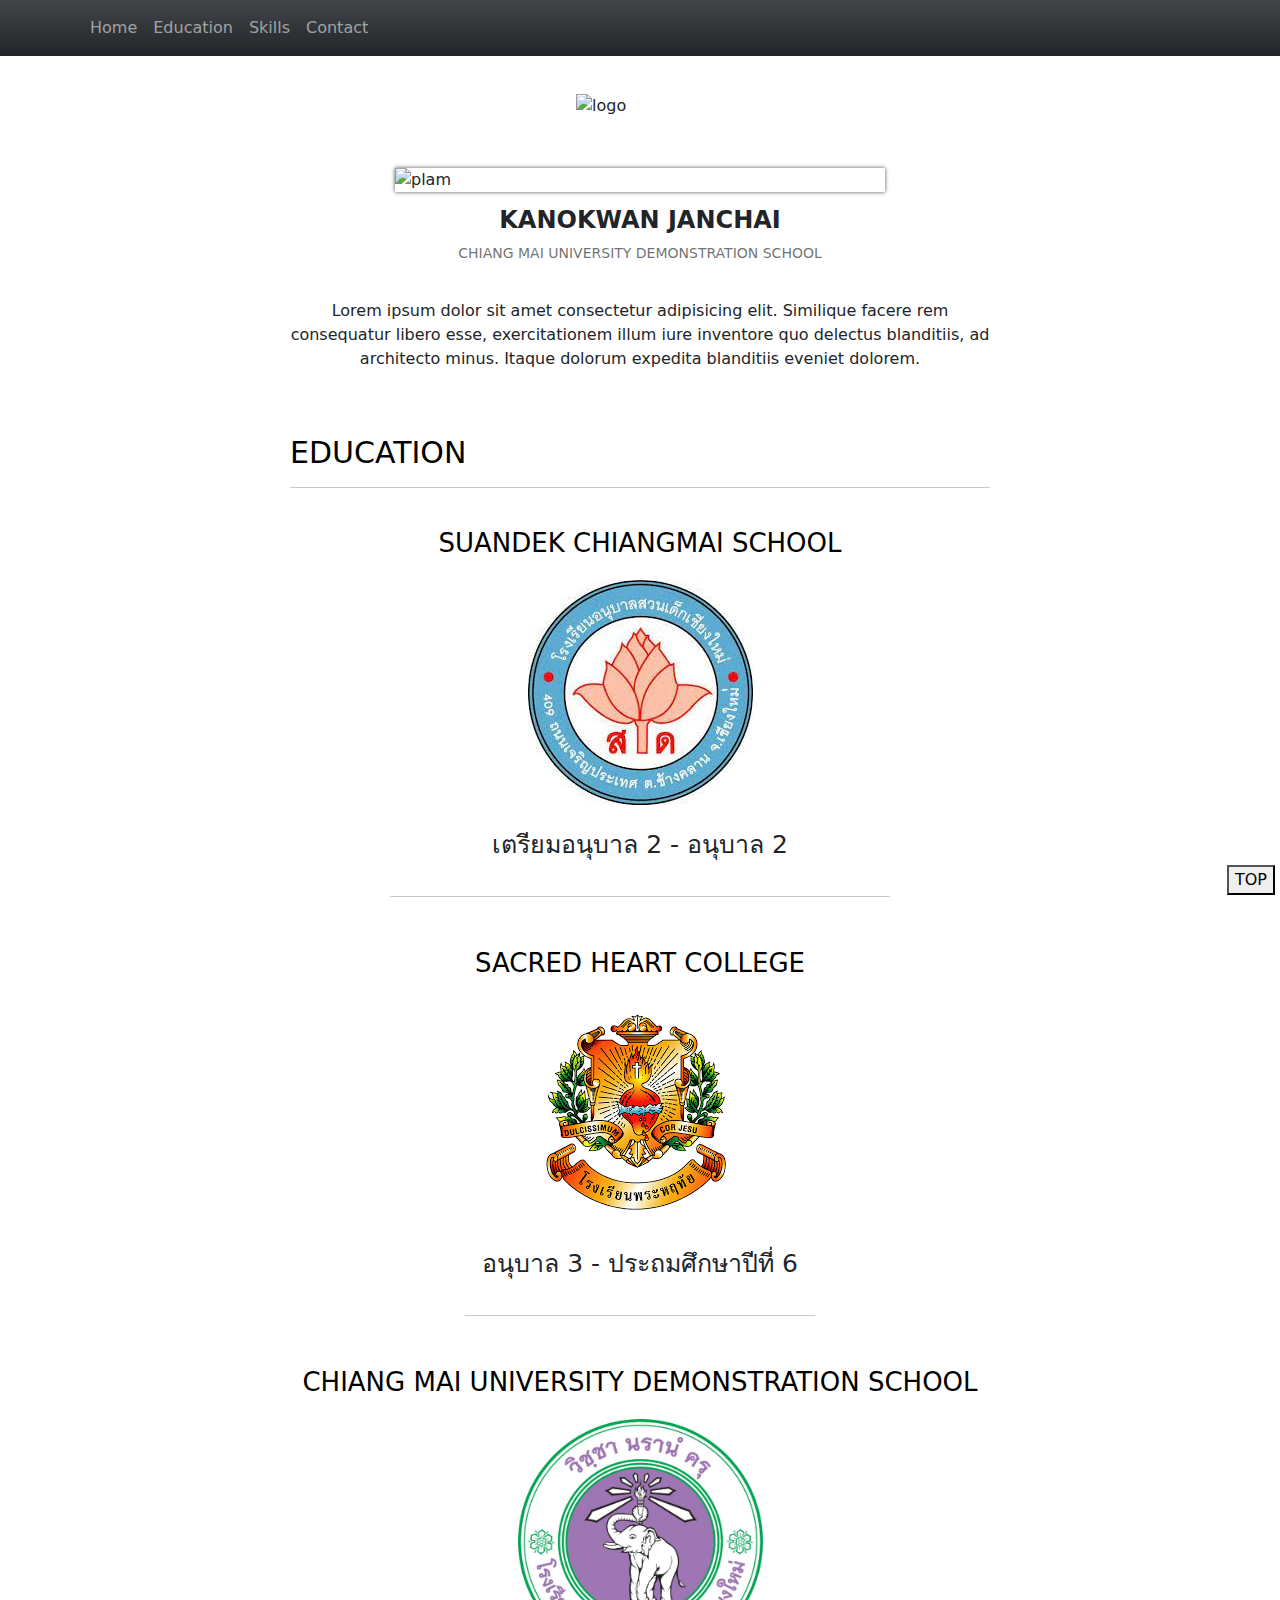
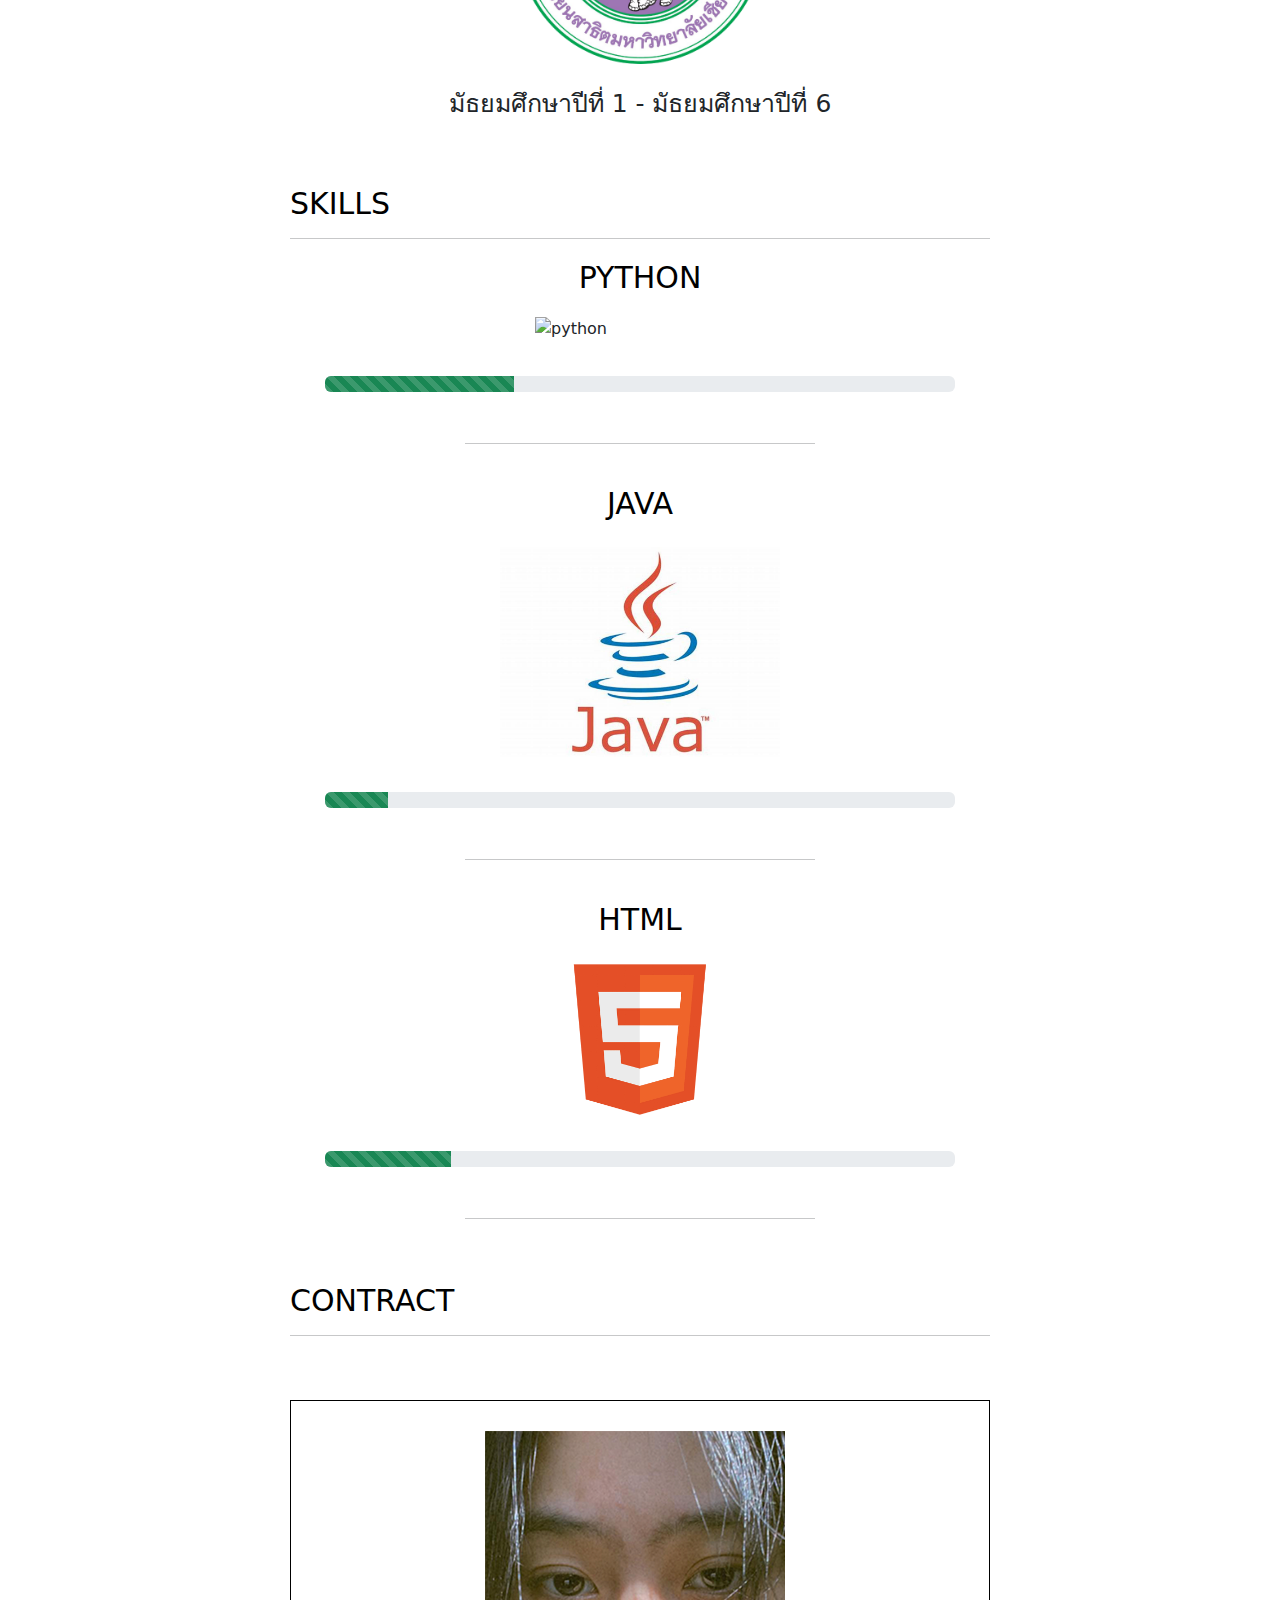
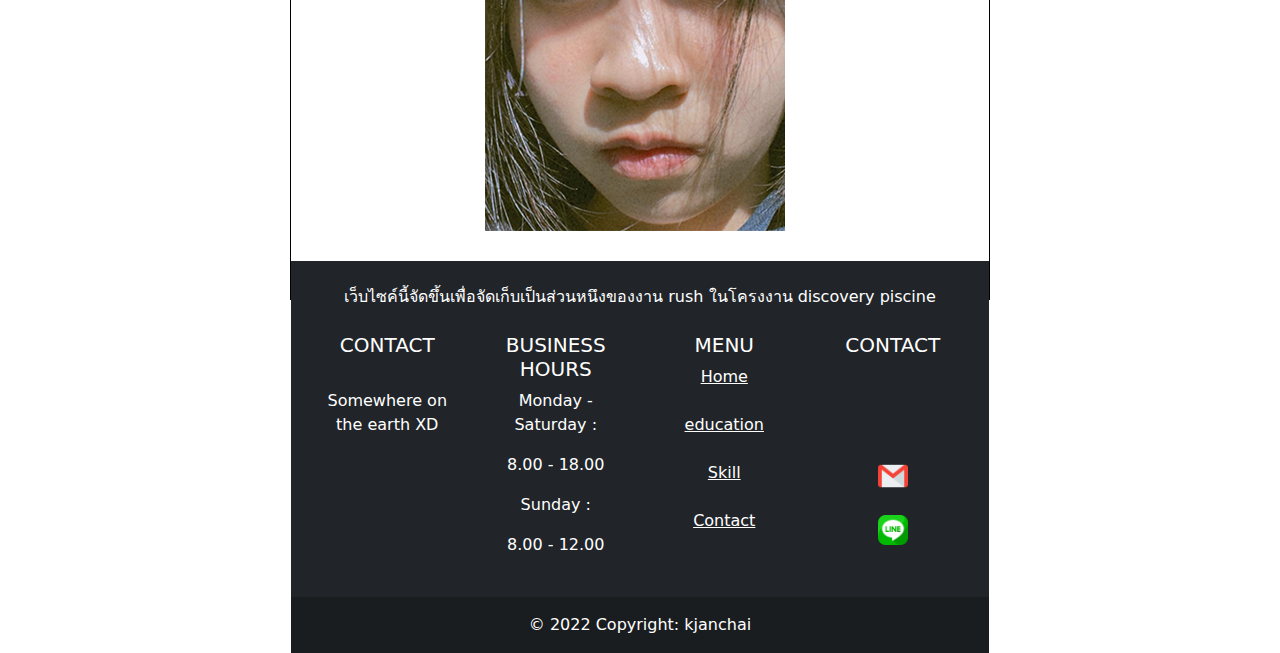
==== pahm/pahm.html @ 8cc83198 "add" ====
<!DOCTYPE html>
<html lang="en">

<head>
    <meta charset="UTF-8">
    <meta http-equiv="X-UA-Compatible" content="IE=edge">
    <meta name="viewport" content="width=device-width, initial-scale=1.0">
    <link href="https://cdn.jsdelivr.net/npm/bootstrap@5.1.3/dist/css/bootstrap.min.css" rel="stylesheet" integrity="sha384-1BmE4kWBq78iYhFldvKuhfTAU6auU8tT94WrHftjDbrCEXSU1oBoqyl2QvZ6jIW3" crossorigin="anonymous">
    <script src="https://cdn.jsdelivr.net/npm/bootstrap@5.1.3/dist/js/bootstrap.bundle.min.js" integrity="sha384-ka7Sk0Gln4gmtz2MlQnikT1wXgYsOg+OMhuP+IlRH9sENBO0LRn5q+8nbTov4+1p" crossorigin="anonymous"></script>
    <link rel="stylesheet" href="styleedit.css">
    <!-- <link rel="stylesheet" href="<link href=" https://cdn.jsdelivr.net/npm/bootstrap@5.1.3/dist/css/bootstrap.min.css " rel="stylesheet " integrity="sha384-1BmE4kWBq78iYhFldvKuhfTAU6auU8tT94WrHftjDbrCEXSU1oBoqyl2QvZ6jIW3 " crossorigin="anonymous ">"> -->
    <link rel="stlyesheet" href="https://stackpath.bootstrapcdn.com/font-awesome/4.7.0/css/font-awesome.min.css">
    <link rel="stylesheet" href="font-awesome-4.7.0/css/font-awesome.min.css">
    <title>Rush!</title>
    <link rel="stylesheet" href="contract_us.css">
    <link href="https://cdn.jsdelivr.net/npm/bootstrap@5.1.3/dist/css/bootstrap.min.css" rel="stylesheet" integrity="sha384-1BmE4kWBq78iYhFldvKuhfTAU6auU8tT94WrHftjDbrCEXSU1oBoqyl2QvZ6jIW3" crossorigin="anonymous">
    <script src="https://cdn.jsdelivr.net/npm/bootstrap@5.1.3/dist/js/bootstrap.bundle.min.js" integrity="sha384-ka7Sk0Gln4gmtz2MlQnikT1wXgYsOg+OMhuP+IlRH9sENBO0LRn5q+8nbTov4+1p" crossorigin="anonymous"></script>
    <link rel="stylesheet" href="https://cdn.jsdelivr.net/npm/bootstrap@5.0.0-beta1/dist/css/bootstrap.min.css">
    <link rel="stylesheet" href="bootstrap-5.1.3-dist/css/bootstrap.min.css">
</head>

<body>

    <section id="profile_pahm"></section>
    <a href="#profile_pahm"><button class="gotop">TOP</button></a>
    <!-- Navbar  -->
    <nav class="navbar sticky-top navbar-expand-lg navbar-dark bg-dark bg-gradient">
        <div class="container">
            <ul class="navbar-nav">
                <li class="nav-item">
                    <a href="#profile_pahm" class="nav-link">Home</a>
                </li>
                <li class="nav-item">
                    <a href="#education_pahm" class="nav-link">Education</a>
                </li>
                <li class="nav-item">
                    <a href="#skill_pahm" class="nav-link">Skills</a>
                </li>
                <li class="nav-item">
                    <a href="#contact_us" class="nav-link">Contact</a>
                </li>
            </ul>
        </div>
    </nav>
    <!--nav-bar-end-->
    <!---xxxxxxxxxxxxxxxxxxxxxxxxxxxxxxxxxxxxxxxxxxxxxxxxxxxxxxxxxxxxxxxxxxxxxxxxxxxxxxxxxxxxxxxxxxxxxxxxxxxxxxxxxxxxxxx-->
    <div class="headlogo">
        <img class="logo" src="https://www.42bangkok.com/wp-content/uploads/2020/02/42bangkok-logo-right.svg" alt="logo">
    </div>
    <!--pahm-profiles-start-->


    </div>
    <div class="content">
        <img class="plam" src="https://th.bing.com/th/id/OIP.snCpP8xFhA1BZEVXyjmP-gHaF5?pid=ImgDet&rs=1" alt="plam">
        <h1 class="namep">Kanokwan Janchai</h1>
        <span class="study">Chiang Mai University Demonstration School</span>
        <div class="social-img">
            <ul style="text-align: center;">
                <a href="#" target="_blank"><i class="fa fa-spotify fa-5x" aria-hidden="true"></i></a>
            </ul>
        </div>
        <section id="education_pahm"></section>
        <p class="biop">
            Lorem ipsum dolor sit amet consectetur adipisicing elit. Similique facere rem consequatur libero esse, exercitationem illum iure inventore quo delectus blanditiis, ad architecto minus. Itaque dolorum expedita blanditiis eveniet dolorem.
        </p>
        <!--pahm-profiles-end-->
        <!---xxxxxxxxxxxxxxxxxxxxxxxxxxxxxxxxxxxxxxxxxxxxxxxxxxxxxxxxxxxxxxxxxxxxxxxxxxxxxxxxxxxxxxxxxxxxxxxxxxxxxxxxxxxxxxx-->
        <!--pahm-edu-start-->
        <br> <br>
        <h1 class="educ">Education</h1>
        <hr>
        <br>
        <div class="education">
            <h2 class="textkd">Suandek Chiangmai School</h2>
            <img class="kindergarten" src="pictures/downloadanub.jpg" alt="suandek">
            <p class="anub">เตรียมอนุบาล 2 - อนุบาล 2</p>
            <div class="x">
                <hr width="500px" align="center">
            </div>
            <h3 class="textprim">Sacred Heart College</h3>
            <img class="primary" src="pictures/download.png" alt="sc">
            <p class="prim">อนุบาล 3 - ประถมศึกษาปีที่ 6</p>
            <div class="x">
                <hr style="width:50%;">
            </div>
            <h4 class="textsec">Chiang Mai University Demonstration School</h4>
            <img class="secondary" src="pictures/logo_satit.png" alt="st">
            <section id="skill_pahm"></section>
            <p class="sec">มัธยมศึกษาปีที่ 1 - มัธยมศึกษาปีที่ 6</p>
        </div>
        <!--pahm-edu-end-->
        <!---xxxxxxxxxxxxxxxxxxxxxxxxxxxxxxxxxxxxxxxxxxxxxxxxxxxxxxxxxxxxxxxxxxxxxxxxxxxxxxxxxxxxxxxxxxxxxxxxxxxxxxxxxxxxxxx-->
        <!--pahm-skills-start-->
        <br><br>
        <h5 class="headskill">Skills</h5>
        <hr>
        <div class="Skill">
            <h6 class="pyt">Python</h6>
            <img class="pytlogo" src="https://upload.wikimedia.org/wikipedia/commons/c/c3/Python-logo-notext.svg" alt="python">
            <div class="progress">
                <div class="progress-bar progress-bar-striped bg-success" role="progressbar" style="width: 30%" aria-valuenow="10" aria-valuemin="0" aria-valuemax="100"></div>
            </div>
            <div class="x">
                <hr style="width:50%;">
            </div>
            <h7 class="jv">Java</h7>
            <img class="jvlogo" src="pictures/java_logo.jpg" alt="java">
            <div class="progress">
                <div class="progress-bar progress-bar-striped bg-success" role="progressbar" style="width: 10%" aria-valuenow="10" aria-valuemin="0" aria-valuemax="100"></div>
            </div>
            <div class="x">
                <hr style="width:50%;">
            </div>
            <h8 class="html">HTML</h8>
            <img class="htmllogo" src="pictures/html_logo.png" alt="html">
            <div class="progress">
                <div class="progress-bar progress-bar-striped bg-success" role="progressbar" style="width: 20%" aria-valuenow="10" aria-valuemin="0" aria-valuemax="100"></div>
            </div>
            <div class="x">
                <hr style="width:50%;">
                <section id="profile_Mok"></section>
            </div>
        </div>
        <br>
        <br>
        <!--pham-skills-end-->
        <!---xxxxxxxxxxxxxxxxxxxxxxxxxxxxxxxxxxxxxxxxxxxxxxxxxxxxxxxxxxxxxxxxxxxxxxxxxxxxxxxxxxxxxxxxxxxxxxxxxxxxxxxxxxxxxxx-->

        <h5 class="headskill">contract</h5>
        <hr>

        <br><br>
        <section id="contact_us"></section>

        <!--contact-us-start-->
        <div class="background">
            <div class="justify">
                <!--pham-->
                <div class="content_img">
                    <img src="pictures/pham_contact_us.jpg.png" alt="">
                    <div>
                        <table>
                            <tr>
                                <td>
                                    <p class="text">Kanokwan Janchai</p>
                                </td>

                            </tr>
                            <tr>
                                <td>
                                    <p class="text">Mathematics-Science Programme Student</p>
                                </td>

                            </tr>
                            <tr style="display: flex; justify-content: space-around">
                                <td>
                                    <a href="https://www.instagram.com/kpm.47/"><img src="https://cdn-icons-png.flaticon.com/512/2111/2111463.png" alt="" class="image_in_content"></a>

                                    <a href="https://www.facebook.com/plam.knw"><img src="https://cdn-icons-png.flaticon.com/512/733/733547.png" alt="" class="image_in_content"></a>

                                    <a href="mailto:kanokwanplam89@gmail.com"><img src="https://cdn-icons.flaticon.com/png/512/2875/premium/2875435.png?token=exp=1652093868~hmac=608c8c123f31a920a9323daf666ad554" alt="" class="image_in_content"></a>

                                    <a href="https://line.me/ti/p/YTniRaGRrG"><img src="https://cdn-icons.flaticon.com/png/512/2504/premium/2504922.png?token=exp=1652093886~hmac=e7890d7cd8e61474e99a78e59ee6e322" alt="" class="image_in_content"></a>
                                </td>
                            </tr>
                        </table>
                    </div>

                </div>
            </div>
            <!--contact-us-end-->
            <!---xxxxxxxxxxxxxxxxxxxxxxxxxxxxxxxxxxxxxxxxxxxxxxxxxxxxxxxxxxxxxxxxxxxxxxxxxxxxxxxxxxxxxxxxxxxxxxxxxxxxxxxxxxxxxxx-->

            <!-- Footer -->
            <footer class="bg-dark text-center text-white">
                <!-- Grid container -->
                <div class="container p-4">
                    <!-- Section: Form -->
                    <section class="">
                        <form action="">
                            <!--Grid row-->
                            <div class="row d-flex justify-content-center">
                                <!--Grid column-->
                                <div class="col-auto">
                                </div>
                                <!--Grid column-->
                                <!--Grid column-->
                                <div class="col-md-5 col-12">
                                </div>
                                <!--Grid column-->
                                <!--Grid column-->
                                <div class="col-auto">
                                    <!-- Submit button -->
                                </div>
                                <!--Grid column-->
                            </div>
                            <!--Grid row-->
                        </form>
                    </section>
                    <section class="mb-4">
                        <p>
                            เว็บไซค์นี้จัดขึ้นเพื่อจัดเก็บเป็นส่วนหนึงของงาน rush ในโครงงาน discovery piscine
                        </p>
                    </section>
                    <!-- Section: Text -->
                    <!-- Section: Links -->
                    <section class="">
                        <div class="">
                            <!--Grid row-->
                            <div class="row">
                                <!--Grid column-->
                                <div class="col-lg-3 col-md-6 mb-4 mb-md-0">
                                    <h5 class="text-uppercase">Contact</h5>

                                    <ul class="list-unstyled mb-0">
                                        <br>
                                        <li>
                                            <p>Somewhere on the earth XD</p>
                                        </li>
                                    </ul>
                                </div>
                                <!--Grid column-->

                                <!--Grid column-->
                                <div class="col-lg-3 col-md-6 mb-4 mb-md-0">
                                    <h5 class="text-uppercase">Business Hours</h5>

                                    <ul class="list-unstyled mb-0">
                                        <li>
                                            <p>Monday - Saturday :</p>
                                        </li>
                                        <li>
                                            <p> 8.00 - 18.00</p>
                                        </li>
                                        <li>
                                            <p> Sunday :</p>
                                        </li>
                                        <li>
                                            <p> 8.00 - 12.00</p>
                                        </li>
                                    </ul>
                                </div>
                                <!--Grid column-->
                                <!--Grid column-->
                                <div class="col-lg-3 col-md-6 mb-4 mb-md-0">
                                    <h5 class="text-uppercase">Menu</h5>

                                    <ul class="list-unstyled mb-0">
                                        <li>
                                            <a href="#profile_pahm" class="text-white">Home</a>
                                        </li>
                                        <br>
                                        <li class="nav-item">
                                            <a href="#education_pahm" class="text-white">education</a>
                                        </li>
                                        <br>
                                        <li class="nav-item">
                                            <a href="#skill_pahm" class="text-white">Skill</a>
                                        </li>
                                        <br>

                                        <li class="nav-item">
                                            <a href="#contact_us" class="text-white">Contact</a>
                                        </li>
                                        <br>
                                    </ul>
                                </div>
                                <div class="col-lg-3 col-md-6 mb-4 mb-md-0">
                                    <h5 class="text-uppercase">contact</h5>

                                    <ul class="list-unstyled mb-0">
                                        <li>
                                            <a href="https://www.instagram.com/kpm.47/"><img src="https://cdn-icons-png.flaticon.com/512/2111/2111463.png" alt="" style="width: 30px;"></a> <br><br>
                                        </li>
                                        <li>
                                            <a href="https://www.facebook.com/plam.knw"><img src="https://cdn-icons-png.flaticon.com/512/733/733547.png " alt="" style="width: 30px;"></a><br><br>
                                        </li>
                                        <li>
                                            <a href="mailto:kanokwanplam89@gmail.com"><img src="pictures/gmail.png" alt="" style="width: 30px;"></a>
                                            <br><br>
                                        </li>

                                        <li>
                                            <a href="https://line.me/ti/p/YTniRaGRrG"><img src="pictures/line.png" alt="" style="width: 30px;"></a>
                                            <br><br>
                                        </li>
                                    </ul>
                                </div>
                                <!--Grid column-->
                    </section>
                    <!-- Section: Links -->
                    </div>
                    <!-- Grid container -->

                    <!-- Copyright -->
                    <div class="text-center p-3" style="background-color: rgba(0, 0, 0, 0.2);">
                        © 2022 Copyright: kjanchai
                    </div>
                    <!-- Copyright -->
            </footer>
            <!-- Footer -->

</body>

</html>
---- pahm/styleedit.css ----
body {
    background-color: black;
}

.header {
    position: sticky;
}

.logo {
    max-width: 30%;
    margin: 0 auto;
    margin-top: 3%;
    margin-left: 45%;
}

.content {
    margin: 0 auto;
    max-width: 700px;
    margin-top: 50px;
}

.plam {
    display: block;
    max-width: 70%;
    margin-left: auto;
    margin-right: auto;
    box-shadow: 0px 0px 4px rgba(0, 0, 0, 0.7);
}

.namep {
    margin-top: 2%;
    font-size: 1.5rem;
    font-weight: bold;
    text-align: center;
    text-transform: uppercase;
}

.study {
    display: block;
    font-size: 14px;
    text-align: center;
    margin-bottom: 35px;
    text-transform: uppercase;
    color: rgba(51, 51, 51, 0.7);
}

.fa-spotify {
    width: 60%;
}

p.biop {
    text-align: center;
}

.educ {
    color: black;
    display: block;
    font-size: 30px;
    text-transform: uppercase;
}

.hr {
    width: 600px;
    height: 60px;
}

.textkd {
    color: black;
    display: block;
    font-size: 26px;
    text-align: center;
    text-transform: uppercase;
}

.kindergarten {
    display: block;
    margin-top: 3%;
    max-width: 70%;
    margin-left: auto;
    margin-right: auto;
    box-shadow: 0px 0px 4px rgba(0, 0, 0, 0);
}

.anub {
    margin-top: 3%;
    font-size: 25px;
    text-align: center;
}

.textprim {
    display: block;
    margin-top: 5%;
    color: black;
    font-size: 26px;
    text-align: center;
    text-transform: uppercase;
}

.primary {
    display: block;
    margin-top: 3%;
    max-width: 70%;
    margin-left: auto;
    margin-right: auto;
    box-shadow: 0px 0px 4px rgba(0, 0, 0, 0);
}

.prim {
    margin-top: 3%;
    font-size: 25px;
    text-align: center;
}

.textsec {
    display: block;
    color: black;
    margin-top: 5%;
    font-size: 26px;
    text-align: center;
    text-transform: uppercase;
}

.secondary {
    display: block;
    max-width: 35%;
    margin-top: 3%;
    margin-left: auto;
    margin-right: auto;
    box-shadow: 0px 0px 4px rgba(0, 0, 0, 0);
}

.sec {
    font-size: 25px;
    margin-top: 3%;
    text-align: center;
}

.headskill {
    color: black;
    display: block;
    font-size: 30px;
    text-transform: uppercase;
}

.pyt {
    display: block;
    color: black;
    font-size: 30px;
    margin-top: 3%;
    text-align: center;
    text-transform: uppercase;
}

.pytlogo {
    display: block;
    margin-top: 3%;
    max-width: 30%;
    margin-left: auto;
    margin-right: auto;
    box-shadow: 0px 0px 4px rgba(0, 0, 0, 0);
}

.progress {
    margin: 5%;
    color: black;
}

.jv {
    display: block;
    color: black;
    margin-top: 3%;
    font-size: 30px;
    text-align: center;
    text-transform: uppercase;
}

.jvlogo {
    display: block;
    margin-top: 3%;
    max-width: 40%;
    margin-left: auto;
    margin-right: auto;
    box-shadow: 0px 0px 4px rgba(0, 0, 0, 0);
}

.html {
    margin-top: 3%;
    display: block;
    color: black;
    font-size: 30px;
    text-align: center;
    text-transform: uppercase;
}

.htmllogo {
    display: block;
    margin-top: 3%;
    max-width: 40%;
    margin-left: auto;
    margin-right: auto;
    box-shadow: 0px 0px 4px rgba(0, 0, 0, 0);
}

body {
    width: 100%;
}

.x {
    display: flex;
    justify-content: center;
}

.gotop {
    right: 5px;
    bottom: 5px;
    position: fixed;
}
---- pahm/contract_us.css ----
/* Parent Container */

.content_img {
    float: left;
    width: 300px;
    height: 400px;
    overflow: hidden;
    position: relative;
    margin-right: 10px;
}


/* Child Text Container */

.content_img div {
    right: 0;
    bottom: 0;
    opacity: 0;
    color: white;
    position: absolute;
    margin-bottom: 5px;
    visibility: hidden;
    background: black;
    font-family: sans-serif;
    transition: visibility 0s, opacity 0.5s linear;
    -webkit-transition: visibility 0s, opacity 0.5s linear;
}


/* Hover on Parent Container */

.content_img:hover {
    cursor: pointer;
}

.content_img:hover div {
    width: 100%;
    opacity: 0.7;
    height: 200px;
    padding: 8px 15px;
    visibility: visible;
}

.content_img table,
td,
tr {
    border-collapse: collapse;
    border: 1px solid white;
}

.content_img table {
    width: 100%;
    height: 100%;
}

.text {
    color: white;
    text-align: center;
}

.image_in_content {
    width: 40px;
}

.justify {
    display: flex;
    padding: 30px;
    position: relative;
    justify-content: center;
}


/* background */

.background {
    width: 100%;
    height: 500px;
    background-size: cover;
    border: 1px solid black;
    background-image: url(https://images-wixmp-ed30a86b8c4ca887773594c2.wixmp.com/f/1156eb6d-fb3d-49a1-848c-6fd3ab609fa7/deelcq6-da9614e1-9d80-4cbc-9fce-590f42553547.png/v1/fill/w_1600,h_900,q_80,strp/battlefield_6___wallpaper__no_logo__by_wesleyvianen_deelcq6-fullview.jpg?token=eyJ0eXAiOiJKV1QiLCJhbGciOiJIUzI1NiJ9.[base64].Pee-N641GPLU-XPh2JGc22K9lw-zZUddLtbVadpuIEw);
}

.footer {
    display: flex;
    justify-content: space-around;
}

.dropdown {
    position: relative;
    display: inline-block;
}

.dropdown:hover .dropdown-content {
    display: block;
}

.dropdown-content {
    z-index: 1;
    display: none;
    min-width: 160px;
    padding: 12px 16px;
    position: absolute;
    background-color: #f9f9f9;
    box-shadow: 0px 8px 16px 0px rgba(0, 0, 0, 0.2);
}
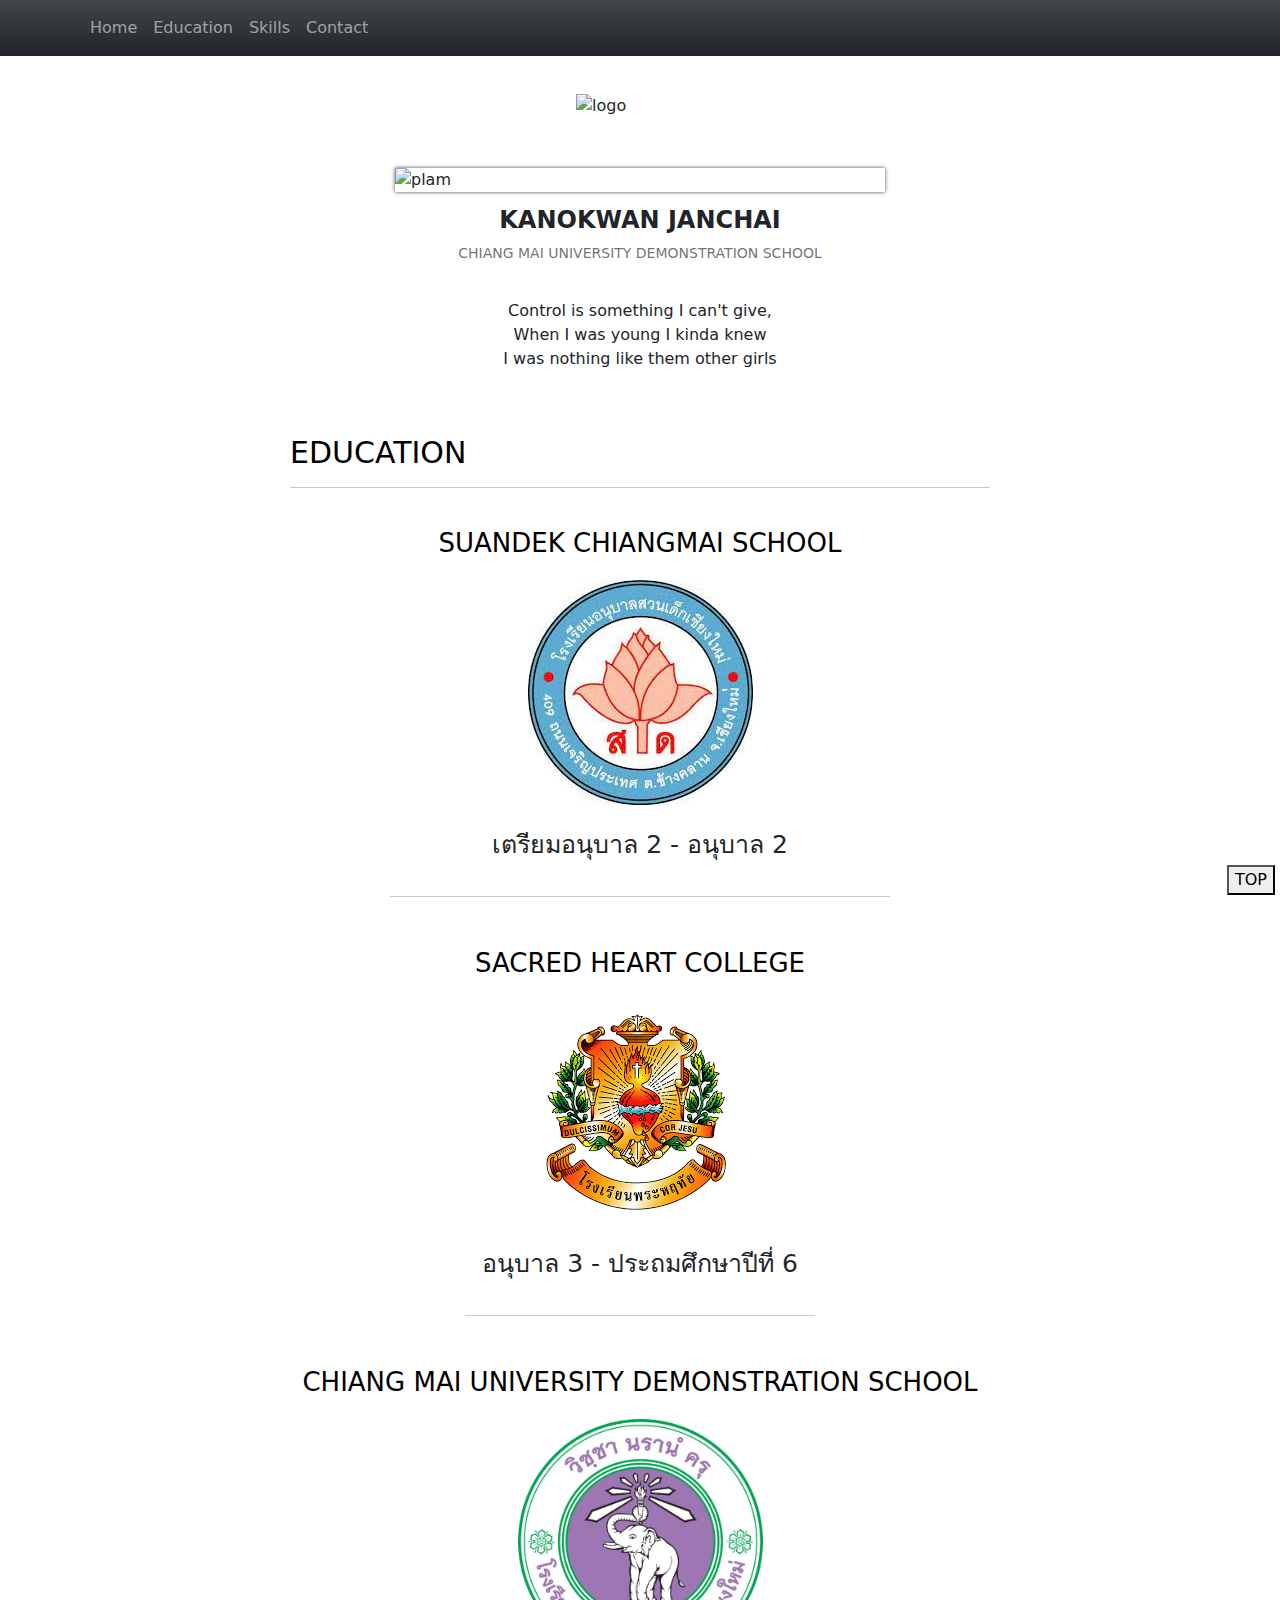
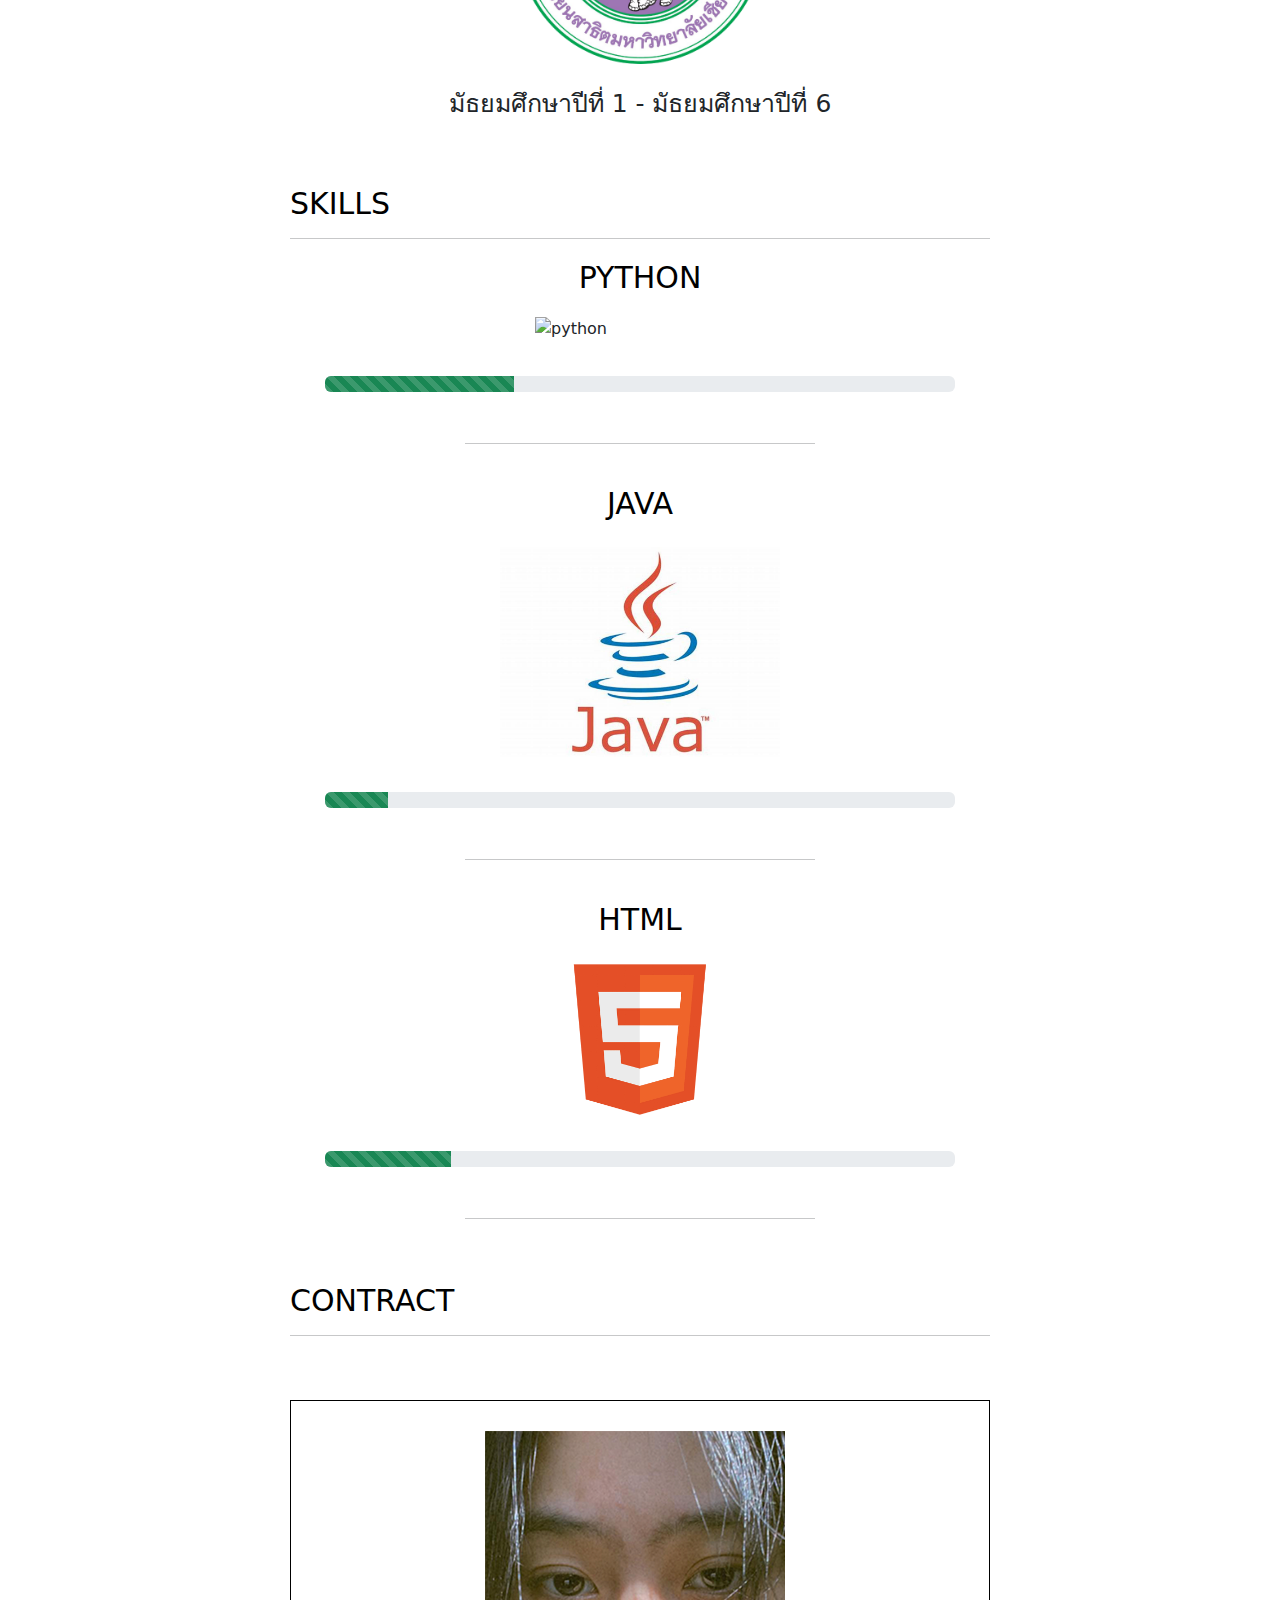
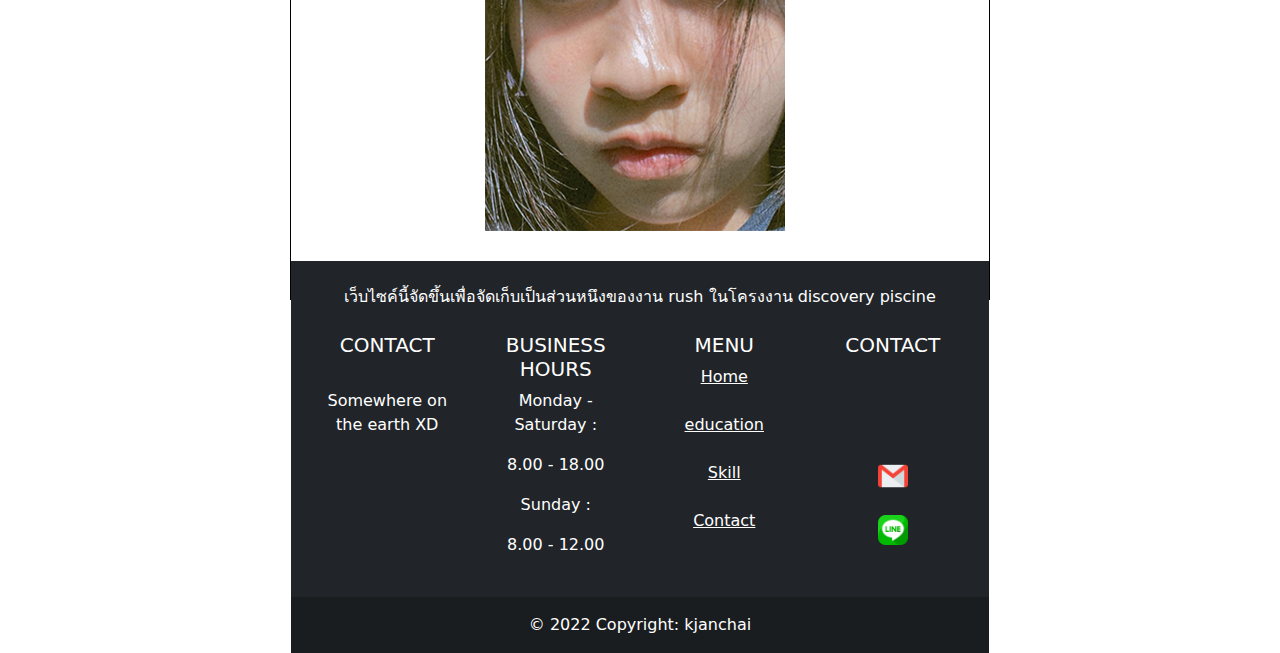
==== commit 5141ca1f: "Update pahm.html" ====
--- a/pahm/pahm.html
+++ b/pahm/pahm.html
@@ -62,7 +62,9 @@
         </div>
         <section id="education_pahm"></section>
         <p class="biop">
-            Lorem ipsum dolor sit amet consectetur adipisicing elit. Similique facere rem consequatur libero esse, exercitationem illum iure inventore quo delectus blanditiis, ad architecto minus. Itaque dolorum expedita blanditiis eveniet dolorem.
+            Control is something I can't give,<br>
+            When I was young I kinda knew<br>
+            I was nothing like them other girls<br>
         </p>
         <!--pahm-profiles-end-->
         <!---xxxxxxxxxxxxxxxxxxxxxxxxxxxxxxxxxxxxxxxxxxxxxxxxxxxxxxxxxxxxxxxxxxxxxxxxxxxxxxxxxxxxxxxxxxxxxxxxxxxxxxxxxxxxxxx-->
@@ -303,4 +305,4 @@
 
 </body>
 
-</html>+</html>
